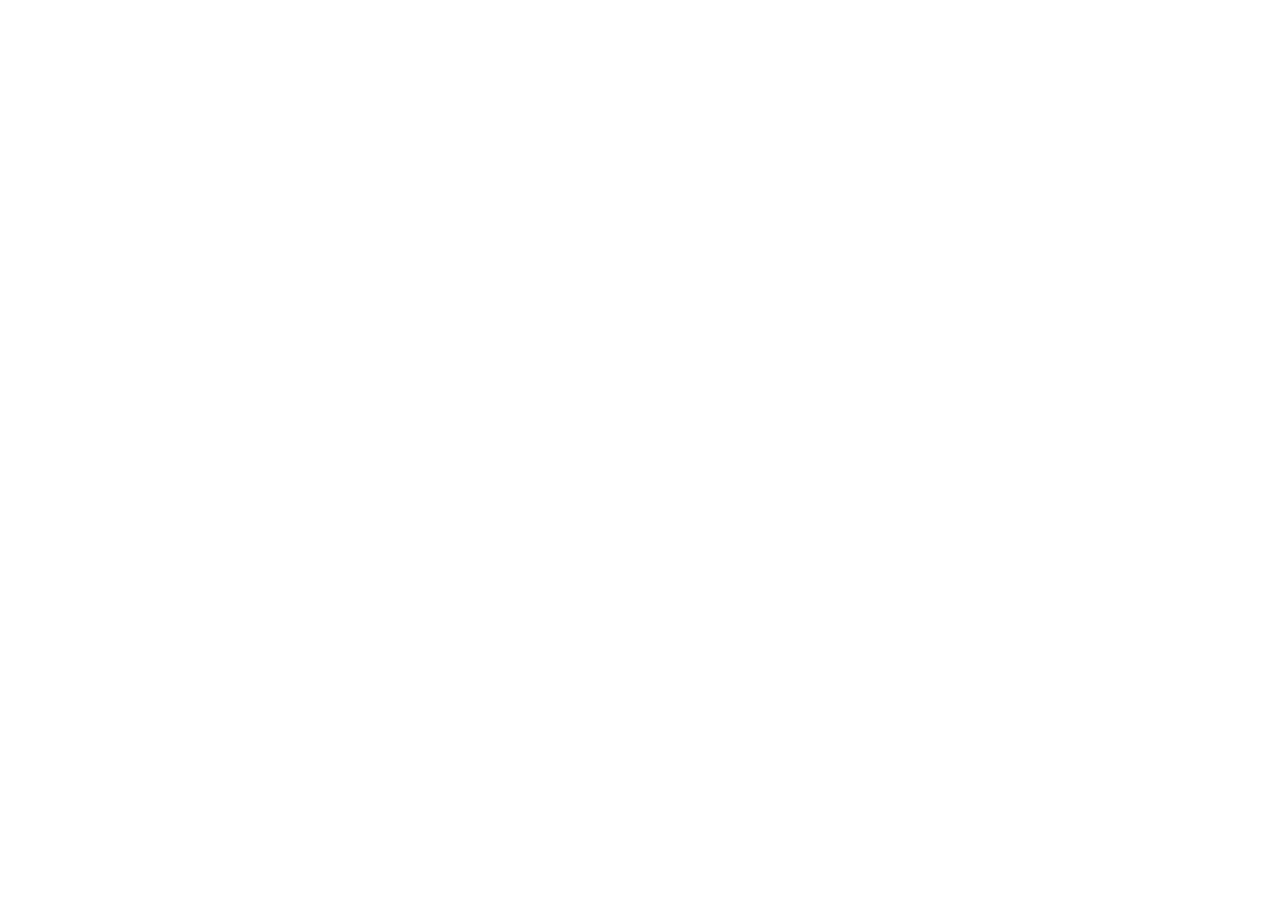
==== index.html @ a965d306 "Moving things around." ====
<!DOCTYPE html>
<html lang="en">
<head>
    <meta charset="UTF-8">
    <meta name="viewport" content="width=device-width, initial-scale=1">
    
    <title>Conservation Map -- Preliminary</title>
    <link rel="stylesheet" href="https://unpkg.com/leaflet@1.9.4/dist/leaflet.css" crossorigin="" />
    <script src="https://unpkg.com/leaflet@1.9.4/dist/leaflet.js" crossorigin=""></script>

    <!-- Load Esri Leaflet from CDN -->
    <script src="https://unpkg.com/esri-leaflet@3.0.12/dist/esri-leaflet.js"></script>

    <!-- Load Esri Leaflet Vector from CDN -->
    <script src="https://unpkg.com/esri-leaflet-vector@4.2.5/dist/esri-leaflet-vector.js" crossorigin=""></script>

    <!-- Add leaflet panel layers for layer control panel-->
    <script src="https://cdn.jsdelivr.net/npm/leaflet-panel-layers@1.3.1/dist/leaflet-panel-layers.min.js"></script>
    <link href="https://cdn.jsdelivr.net/npm/leaflet-panel-layers@1.3.1/dist/leaflet-panel-layers.min.css" rel="stylesheet">

    <link href="https://cdnjs.cloudflare.com/ajax/libs/bootstrap/5.3.0/css/bootstrap.min.css" rel="stylesheet">
    <link rel="stylesheet" href="https://cdnjs.cloudflare.com/ajax/libs/font-awesome/4.7.0/css/font-awesome.min.css">

  <style>
    html,
    body,
    #map {
      padding: 0;
      margin: 0;
      height: 100%;
      width: 100%;
      font-family: Arial, Helvetica, sans-serif;
      font-size: 14px;
      color: #323232;
    }
    #info-box {
        position: absolute;
        top: 10px;
        right: 10px;
        background: white;
        padding: 10px;
        border: 1px solid #ccc;
        z-index: 1000;
        opacity: 0.8;
        display: none;
    }
    
  </style>

</head>
<body>

  <div id="map"></div>
  <div id="info-box"></div>
  <script>

  // initialize the map
  
  var map = L.map('map').setView([43.835189, -72.252179], 12);

    var worldStreetMap = L.esri.basemapLayer('Streets').addTo(map);

    var imagery = L.esri.imageMapLayer({'url':"http://maps.vcgi.vermont.gov/arcgis/rest/services/EGC_services/IMG_VCGI_CLR2022_WM_CACHE/ImageServer"});
    var hillshade = L.esri.imageMapLayer({'url':"http://maps.vcgi.vermont.gov/arcgis/rest/services/EGC_services/IMG_VCGI_LIDARHILLSHD_WM_CACHE_v1/ImageServer"});
    
    worldStreetMap.addTo(map);
    
    const layerData = {"Forests":[
    {
        "name": "Interior Forest Blocks",
        "source": '<a href="https://vtfishandwildlife.com/conserve/vermont-conservation-design">Vermont Conservation Design</a>',
        "description": `According to BioFinder, "Interior Forest Blocks are a selection of habitat blocks that best provide interior forest conditions in
each biophysical region of Vermont. Habitat blocks themselves are areas of contiguous forest and
other natural habitats that are unbroken by roads, development, or agriculture".  
See <a href="https://anr.vermont.gov/sites/anr/files/documents/Interior%20Forest%20Summary.pdf">the biofinder documentation</a> for more details.`,
        "info-name": "Interior Forest Block",
        "url": "https://anrmaps.vermont.gov/arcgis/rest/services/EGC_Services/MAP_ANR_BIOFINDER4_WM_NOCACHE/MapServer/1",
        "categorical-style": {"key": "Interior_Forest_Priority", 
                              "Highest Priority":{weight:1, color:'#28B463', opacity:0.8, fillOpacity:0.3, fillColor:'#28B463'},
                              "Priority": {weight:1, color:'#28B463', opacity:0.5, fillOpacity:0.1, fillColor:'#28B463'}
                            },
        "info-params": {'Acreage': 'habitat_block_area_acres', 'Priority':'Interior_Forest_Priority', 'Biophysical Region': 'biophysical_region_name', 'Percent Conserved': 'conserved_land_pct', 'Vernal Pool Count':'vernal_pool_count'},
        "filter": `Interior_Forest='Interior Forest'`,
        'simplifyFactor': 0.3,
        'precision': 7,
    },
    {
        "name": "Forest Connectivity Blocks",
        "source": '<a href="https://anr.vermont.gov/">Vermont Agency of Natural Resource (ANR)</a>',
        "description": `According to BioFinder, "Connectivity Blocks are a selection of habitat blocks that create a connected network of forest across
Vermont and into adjacent states and provinces. These are mostly forested areas but also include
shrubland and wetland. They include the largest forests that are serving as core habitat, as well as
sometimes smaller, connecting blocks. Connectivity Blocks are the network of forest blocks that together
provide terrestrial connectivity at the regional scale, across Vermont and to adjacent states and Québec,
and connectivity between all Vermont biophysical regions."
See <a href="https://anr.vermont.gov/sites/anr/files/documents/Connectivity%20Blocks%20Summary.pdf">the biofinder documentation</a> for more details.`,
        "info-name": "Forest Connectivity Block",
        "url": "https://anrmaps.vermont.gov/arcgis/rest/services/EGC_Services/MAP_ANR_BIOFINDER4_WM_NOCACHE/MapServer/1",
        "categorical-style": {"key": "Connectivity_Blocks_Priority", 
                              "Highest Priority":{weight:1, color:'#73C6B6', opacity:0.8, fillOpacity:0.3, fillColor:'#73C6B6'},
                              "Priority": {weight:1, color:'#73C6B6', opacity:0.8, fillOpacity:0.1, fillColor:'#73C6B6'}
                            },
        "info-params": {'Acreage': 'habitat_block_area_acres', 'Priority':'Connectivity_Blocks_Priority', 'Biophysical Region': 'biophysical_region_name', 'Percent Conserved': 'conserved_land_pct', 'Vernal Pool Count':'vernal_pool_count'},
        "filter": `Connectivity_Blocks='Connectivity Block'`,
        'simplifyFactor': 0.3,
        'precision': 4,
    }],
    "Water":[
    {
        "name": "Surface Water",
        "source": '<a href="https://vtfishandwildlife.com/conserve/vermont-conservation-design">Vermont Conservation Design</a>',
        "url": "https://anrmaps.vermont.gov/arcgis/rest/services/EGC_Services/MAP_ANR_BIOFINDER4_WM_NOCACHE/MapServer/0",
        "info-name":"Highest Priority Surface Water",
        "description": `This layer contains the highest priority areas with "Vermont's network of lakes, ponds, rivers and streams, and their associated
riparian zones, valley bottoms, and river corridors".  For more information on this data and its ecological importance, consult the Vermont Conservation 
 Design's <a href="https://vtfishandwildlife.com/sites/fishandwildlife/files/documents/Conserve/VT%20Conservation%20Landscape-level%20Design/Surface-Waters-and-Riparian-Areas.pdf">Surface Waters and Riparian Areas</a> documentation. `,
        "info-params": {},
        "style": {weight:1, color:'#344ceb', opacity:0.8, fillOpacity:0.4, fillColor:'#344ceb'},
        "filter": `SurfaceWaterPriority='HIGHEST PRIORITY'`,
        'simplifyFactor': 0.3,
        'precision': 5
    },
    {
        "name": "Vernal Pools",
        "source": '<a href="https://vtfishandwildlife.com/conserve/vermont-conservation-design">Vermont Conservation Design</a>',
        "url": "https://anrmaps.vermont.gov/arcgis/rest/services/EGC_Services/MAP_ANR_BIOFINDER4_WM_NOCACHE/MapServer/2",
        "info-name":"Vernal Pools",
        "description": `Possible vernal pools with a 650ft buffer.  From the 
        <a href="https://anr.vermont.gov/sites/anr/files/documents/Vernal%20Pools%20Summary.pdf?_gl=1*f5q9ds*_ga*MTM3OTc4OTc2OC4xNzI1NDkzMTMy*_ga_V9WQH77KLW*MTczMjQ3ODc4My41LjAuMTczMjQ3ODc4NS4wLjAuMA">Vermont Conservation Design documentation</a>, 
" Vernal Pools are small (generally less than oneacre), ephemeral pools that occur in natural basins within upland forests. 
They typically have no permanent inlet or outlet streams and have very small watersheds."  This layer shows only the "highest priority" 
vernal pools, which have been field verified.`,
        "info-params": {},
        "style": {weight:1, color:'#2a7862', opacity:0.8, fillOpacity:0.8, fillColor:'#2a7862'},
        "filter": `VernalPools='HIGHEST PRIORITY'`,
        'simplifyFactor': 0.2,
        'precision': 4
    },
    {
        "name": "Wetlands",
        "source": `<a href="https://anr.vermont.gov/">VT Agency of Natural Resources<a>`,
        "url": "https://services5.arcgis.com/Uzks6LSde6r23wwG/ArcGIS/rest/services/Vermont_Significant_Wetland_Inventory/FeatureServer/0",
        "style": {weight:1, color:'#06cf82', opacity:0.8, fillOpacity:0.4, fillColor:'#06cf82'},
        "description": `Data from the <a href="https://dec.vermont.gov/watershed/wetlands/maps">Vermont Significant Wetlands Inventory (VSWI)</a>. 
        From the <a href="https://anrgeodata.vermont.gov/datasets/VTANR::vswi-wetlands-class-layer/about">ANR documentation</a>, 
        "The State of Vermont protects wetlands which provide significant functions and values and also protects a buffer zone directly
        adjacent to significant wetlands. Wetlands in Vermont are classified as Class I, II, or III based on the significance of the 
        functions and values they provide. Class I and Class II wetlands provide significant functions and values and are protected 
        by the Vermont Wetland Rules."  Additional information can be found in the 
        <a href="https://anrmaps.vermont.gov/websites/WetlandScreening/Docs/2021%20Mapping%20Guidance%20VSWI.pdf">data description</a> provided by the Vermont Wetlands Program. `,
        "info-params": {'Class':'CLASS'},
        "info-name": "Wetland",
        "filter": "1=1",
        'simplifyFactor': 0.2,
        'precision': 5
    }
], "Soils":[
    {
        "name": "Agricultural Soils",
        "source": `<a href="https://vcgi.vermont.gov/">VT Center for Geographic Information</a>`,
        "url": "https://services1.arcgis.com/BkFxaEFNwHqX3tAw/arcgis/rest/services/FS_VCGI_OPENDATA_Geologic_SOAG_poly_SP_v1/FeatureServer/0",
        "info-name":"Agricultural Soil",
        "description": `A subset of the USGS <a href="https://www.nrcs.usda.gov/resources/data-and-reports/soil-survey-geographic-database-ssurgo">"Soil Survey Geographic Database"</a>
        created by the state of Vermont to identify prime agricultural soils in the state.`,
        "info-params": {'Prime Type': 'PRIME'},
        "style": {weight:1, color:'#d6b024', opacity:0.8, fillOpacity:0.3, fillColor:'#d6b024'},
        "filter": "1=1",
        'simplifyFactor': 0.2,
        'precision': 7,
    },
], "Wildlife":[
    
    {
        "name": "Deer Wintering Areas",
        "source": `<a href="https://anr.vermont.gov/">VT Agency of Natural Resources<a>`, 
        "url": "https://anrmaps.vermont.gov/arcgis/rest/services/Open_Data/OPENDATA_ANR_ECOLOGIC_SP_NOCACHE_v1/MapServer/171",
        "style": {weight:1, color:'#A04000', opacity:0.8, fillOpacity:0.2, fillColor:'#A04000'},
        "description": `From the ANR description: "Deer winter habitat is critical to the long term survival of white-tailed 
        deer (Odocoileus virginianus) in Vermont. Being near the northern extreme of the white-tailed deer's range, 
        functional winter habitats are essential to maintain stable populations of deer in many years when and where 
        yarding conditions occur. Consequently, deer wintering areas are considered under Act 250 and other local, state,
         and federal regulations that require the protection of important wildlife habitats. DWAs are generally characterized 
         by rather dense softwood (conifer) cover, such as hemlock, balsam fir, red spruce, or white pine. Occasionally DWAs 
         are found in mixed forest with a strong softwood component or even on found west facing hardwood slopes in conjunction 
         with softwood cover." More information in VT ANR's <a href="https://vtfishandwildlife.com/sites/fishandwildlife/files/documents/Learn%20More/LandownersGuide/8.Deer_.pdf">Deer Wintering Management</a> document.`,
        "info-params": {"Acreage": "Acres", "Rating":"Rating"},
        "info-name": "Deer Wintering Area",
        "filter": "1=1",
        'simplifyFactor': 0.2,
        'precision': 5
    },
     {
         "name": "Amphibian Road Crossings",
         "source": `<a href="https://www.thetfordvt.gov/government/conservation-commission">Thetford Natural Resource Inventory (NRI)</a>`,
         "url": "https://mparno.github.io/tcc-maps/maps/data/AmphibianCrossings.geojson",
        "style": {weight: 4, opacity: 0.8, color: '#e34a33'},
        "description": "Amphibian Road Crossings.",
        "info-params": {"Connectivity": "AmphibConnectivity", "Number of Species": "NumberSpeciesObserved", "Total Observations": "TotalObservations"},
        "info-name": "Amphibian Road Crossing",
        "filter": "1=1",
        'simplifyFactor': 0.1,
        'precision': 4
    },
    {
         "name": "Wildlife Road Crossings",
         "source": `<a href="https://www.thetfordvt.gov/government/conservation-commission">Thetford Natural Resource Inventory (NRI)</a>`,
         "url": "https://mparno.github.io/tcc-maps/maps/data/WildlifeCrossings.geojson",
         "style": {weight: 3, opacity: 0.8, color: '#ff8c00'},
        "description": "Wildlife Road Crossings.",
        "info-params": {"Target Species": "TargetSpeciesList", "Importance": "Importance", "Overall Connectivity": "OverallConnectivity"},
        "info-name": "Wildlife Road Crossing",
        "filter": "1=1",
        'simplifyFactor': 0.1,
        'precision': 4
    },
    {
         "name": "Underpass Road Crossings",
         "source": `<a href="https://www.thetfordvt.gov/government/conservation-commission">Thetford Natural Resource Inventory (NRI)</a>`,
         "url": "https://mparno.github.io/tcc-maps/maps/data/UnderpassCrossings.geojson",
        "style": {weight: 4, opacity: 0.8, color: '#e34a33', fillOpacity: 0.0, fillColor: 'white'},
        "description": "Wildlife Road Crossings.",
        "info-params": {"Size": "SizeClass", "Type":"StructureType", "Barrier Severity (Small)":"BarrierSeverity_Small", "Barrier Severity (Medium)":"BarrierSeverity_Medium"},
        "info-name": "Underpass Road Crossing",
        "filter": "1=1",
        'simplifyFactor': 0.1,
        'precision': 4
    },
    {
        "name": "Other Wildlife Crossings",
        "source": '<a href="https://vtfishandwildlife.com/conserve/vermont-conservation-design">Vermont Conservation Design</a>',
        "url": "https://anrmaps.vermont.gov/arcgis/rest/services/EGC_Services/MAP_ANR_BIOFINDER4_WM_NOCACHE/MapServer/2",
        "info-name":"Wildlife Crossings",
        "description": `Areas on smaller roads that have been identified identified by the Vermont Conservation Design as locations where wildlife are likely to cross.  More information can be found in the <a href="https://anr.vermont.gov/sites/anr/files/documents/Wildlife%20Road%20Crossings%20Summary.pdf?_gl=1*1rebr*_ga*MTM3OTc4OTc2OC4xNzI1NDkzMTMy*_ga_V9WQH77KLW*MTczMjQ3ODc4My41LjAuMTczMjQ3OTE1MS4wLjAuMA">VCD documentation</a>.`,
        "info-params": {},
        "style": {color: '#e34a33', weight: 1, opacity: 1.0},
        "filter": ` WildlifeRoadCrossings='HIGHEST PRIORITY'`,
        'simplifyFactor': 0.1,
        'precision': 4
    }], "Political Boundaries":[
    {
        "name": "Use Value Appraisal",
        "source": `<a href="https://anr.vermont.gov/">VT Agency of Natural Resources<a>`,
        "url": "https://anrmaps.vermont.gov/arcgis/rest/services/Open_Data/OPENDATA_ANR_CADASTRAL_SP_NOCACHE_v2/MapServer/41",
        "style": {weight:1, color:'#a10303',opacity:0.7, fillOpacity:0.2, fillColor:'#a10303'},
        "description": `Parcels enrolled in Vermont's <a href="https://fpr.vermont.gov/forest/UseValueAppraisal">use value appraisal program</a> (i.e., parcels "in current use").`,
        "info-params": {'SPAN':'SPAN', 'Entry Year':'ENTRYYEAR'},
        "info-name": "Parcel in Current Use",
        "filter": "1=1",
        'simplifyFactor': 0.1,
        'precision': 6
    },
    {
        "name": "Thetford Zoning Districts",
        "source": `<a href="https://www.trorc.org/">Two Rivers Ottauquechee Regional Commission (TRORC)`,
        "url": "https://services1.arcgis.com/u6q3LNruiYmDjGX5/arcgis/rest/services/VTZONING_THETFORD_20110926_poly_zones/FeatureServer/0",
        "style": {weight:1, color:'#756bb1', opacity:0.9, fillOpacity:0.4, fillColor:'#756bb1'},
        "description": `Thetford zoning districts.  Any areas not covered by these zones is considered "Rural Residential".  More information is available from the <a href="https://www.thetfordvt.gov/departments/zoning">Thetford Zoning website</a>.`,
        "info-params": {"Type": "DISTRICT"},
        "info-name": "Development Zone",
        "filter": "NOT (DISTRICT ='RURAL RESIDENTIAL')",
        'simplifyFactor': 0.1,
        'precision': 6
    },
    {
        "name": "Parcels",
        "source": `<a href="https://vcgi.vermont.gov/">VT Center for Geographic Information</a>`,
        "url": "https://services1.arcgis.com/BkFxaEFNwHqX3tAw/arcgis/rest/services/FS_VCGI_VTPARCELS_WM_NOCACHE_v2/FeatureServer/1",
        "style": {weight: 1, opacity: 0.8, color: '#979797', fillOpacity: 0.0, fillColor: 'white'},
        "description": "Boundaries of parcels in Thetford.",
        "filter": "TOWN='THETFORD'",
        "info-params": {"SPAN": "GLIST_SPAN", "Address": "E911ADDR"},
        "info-name": "Parcel",
        'simplifyFactor': 0.1,
        'precision': 6
    },
    {
        "name": "Conserved Lands",
        "source": `<a href="https://anr.vermont.gov/">VT Agency of Natural Resources</a>`,
        "url": "https://services5.arcgis.com/Uzks6LSde6r23wwG/arcgis/rest/services/Conserved_Land_Inventory_Public_View/FeatureServer/0",
        "description": `Highlights land that is protected through conservation easements or public ownership.  
        More information, including the definitions of public access type numbers, can be found in the <a href="https://geodata.vermont.gov/datasets/VTANR::conserved-land-inventory/about">
        Vermont Conserved Lands Inventory</a>.`,
        "style": {weight: 1, opacity: 0.8, color: '#F1C40F', fillOpacity: 0.4, fillColor: '#F1C40F'},
        "info-params": {"Name":"AREA_NAME"},
        "info-name": "Conserved Land",
        "filter": "1=1",
        'simplifyFactor': 0.2,
        'precision': 5
    },
    {
        "name": "Thetford Town Lands",
        "source": `<a href="https://vcgi.vermont.gov/">VT Center for Geographic Information</a>`,
        "url": "https://mparno.github.io/tcc-maps/maps/data/TownLands.geojson",
        "style": {weight: 2, opacity: 0.5, color: '#979797', fillOpacity: 0.5, fillColor: 'white'},
        "description": "Parcels owned by or leased from the Town of Thetford.",
        "filter": "TOWN='THETFORD'",
        "info-params": {"SPAN": "GLIST_SPAN", "Address": "E911ADDR"},
        "info-name": "Town Land",
        'simplifyFactor': 0.1,
        'precision': 6
    },
    {   
        "name": "Town Boundaries",
        "source": `<a href="https://vcgi.vermont.gov/">VT Center for Geographic Information</a>`,
        "url": "https://services1.arcgis.com/BkFxaEFNwHqX3tAw/arcgis/rest/services/FS_VCGI_OPENDATA_Boundary_BNDHASH_line_SP_v1/FeatureServer/0",
        "style": {weight: 2, opacity: 0.6, color: '#979797'},
        "description": "Political boundaries between towns.",
        "info-params": {},
        "info-name": "Town Boundary",
        "active": true,
        "filter": "1=1",
        'simplifyFactor': 0.1,
        'precision': 4
    }]};



    var overlays = [];
    console.log(layerData);
    for (var gkey in layerData) {
        const group = layerData[gkey];
        console.log(group);
        overlays.push({group: gkey, collapsed: true, layers: []});
    
        for (var i =0; i<group.length; i++) {
            const d = group[i];
            console.log("here 1");

            // Define a function that maps the feature to a style
            let styleFunc = (feature) => d['style'];
            if ("categorical-style" in d){
                styleFunc = function(feature) {
                    return d['categorical-style'][feature.properties[d['categorical-style']['key']]];
                };
            }
            
            // Define a function that generates the info box HTML
            let infoFunc = function(feature, layer) {

                // Hover event information box
                layer.on('mouseover', function(e) {
                    var infoBox = document.getElementById('info-box');
                    //console.log(feature.properties); // TODO: Remove this once we have all layers in place
                    infoBox.innerHTML = "<strong>" + d["info-name"] + "</strong></br>";
                    for (var key in d["info-params"]){
                        infoBox.innerHTML += key + ": "

                        var value = feature.properties[d["info-params"][key]];
                        if(typeof(value)=='number'){
                            if (value % 1 === 0){
                                infoBox.innerHTML += value;
                            }else{
                                infoBox.innerHTML += value.toFixed(2);
                            }
                        }else{
                            infoBox.innerHTML += value;
                        }
                        
                        infoBox.innerHTML += "</br>"
                    }
                    infoBox.style.display = 'block';
                });

                // Mouse out event to remove info box
                layer.on('mouseout', function(e) {
                    document.getElementById('info-box').style.display = 'none';
                });
            }
            
            modal_name = d['name'].replace(/\s+/g, '-').toLowerCase();
            
            // Create the layer with static settings
            let layer;
            if (d['url'] && d['url'].endsWith('.geojson')) {
                // Use GeoJSON layer for GeoJSON URLs
                layer = L.geoJSON(null, {
                    style: styleFunc,
                    onEachFeature: infoFunc
                });
                
                // Load the GeoJSON file
                fetch(d['url'])
                    .then(response => response.json())
                    .then(data => {
                        layer.addData(data);
                        
                        // If this layer should be active by default, add it to the map
                        if (d.active) {
                            layer.addTo(map);
                        }
                    })
                    .catch(error => {
                        console.error('Error loading GeoJSON file:', error);
                    });
            } else if (d['url'] && d['url'].trim() !== '') {
                // Use Esri feature layer for remote services
                layer = L.esri.featureLayer({
                    url: d['url'],
                    style: styleFunc,
                    onEachFeature: infoFunc, 
                    simplifyFactor: d.simplifyFactor,
                    where: d.filter,
                    precision: d.precision,
                });
            } else {
                console.error('Layer "' + d['name'] + '" has neither URL nor file specified');
            }

            // Add layer to overlays array
            overlays[overlays.length - 1]['layers'].push({
                'name': d['name'],
                'icon': `<a href="#" data-bs-toggle="modal" data-bs-target="#${modal_name}"><i style="font-size:14px" class="fa">&#xf05a;</i></a>`,
                'layer': layer,
                'active': d.active || false,
                'layerData': d
            });
            
            // add modal with detailed information about the layer
            const modal = document.createElement("div");
            modal.classList.add("modal");
            modal.classList.add("fade");
            modal.id = `${modal_name}`;
            modal.role = "dialog";
            const modalContent = `
            <div class="modal-dialog modal-xl">
                    <div class="modal-content">
                        <div class="modal-header">
                            <h4 class="modal-title" id="modalTitle">${d['name']}</h4>
                            <button type="button" class="btn-close" data-bs-dismiss="modal" aria-label="Close"></button>
                        </div>
                        <div class="modal-body">
                            <table class="table">
                                <tbody>
                                    <tr>
                                    <th scope="row">Description</th>
                                    <td>${d['description']}</td>
                                    </tr>
                                    <tr>
                                    <th scope="row">Source Organization</th>
                                    <td>${d['source']}</td>
                                    </tr>
                                    <tr>
                                    <th scope="row">Link</th>
                                    <td ><a href="${d['url']}">layer source</a></td>
                                    </tr>
                                </tbody>
                            </table>
                        </div>
                    </div>
                </div>
            </div>
            `;
            modal.innerHTML = modalContent;

            document.body.appendChild(modal);
        };
    };
    
    var baseLayers = [
        {
            'active': true,
            'name': "World Streets",
            'layer': worldStreetMap
        },
        {
            'name': "Aerial Imagery",
            'layer': imagery
        },
        {
            'name': "Terrain",
            'layer': hillshade
        }
    ];
    
    var panelLayers = new L.Control.PanelLayers(baseLayers, overlays, 
    {
        collapsibleGroups: true,
        collapsed: true,
        collapsible: true,
    });

    map.addControl(panelLayers);

  </script>

  <script src="https://cdnjs.cloudflare.com/ajax/libs/bootstrap/5.3.0/js/bootstrap.bundle.min.js"></script>
</body>
</html>
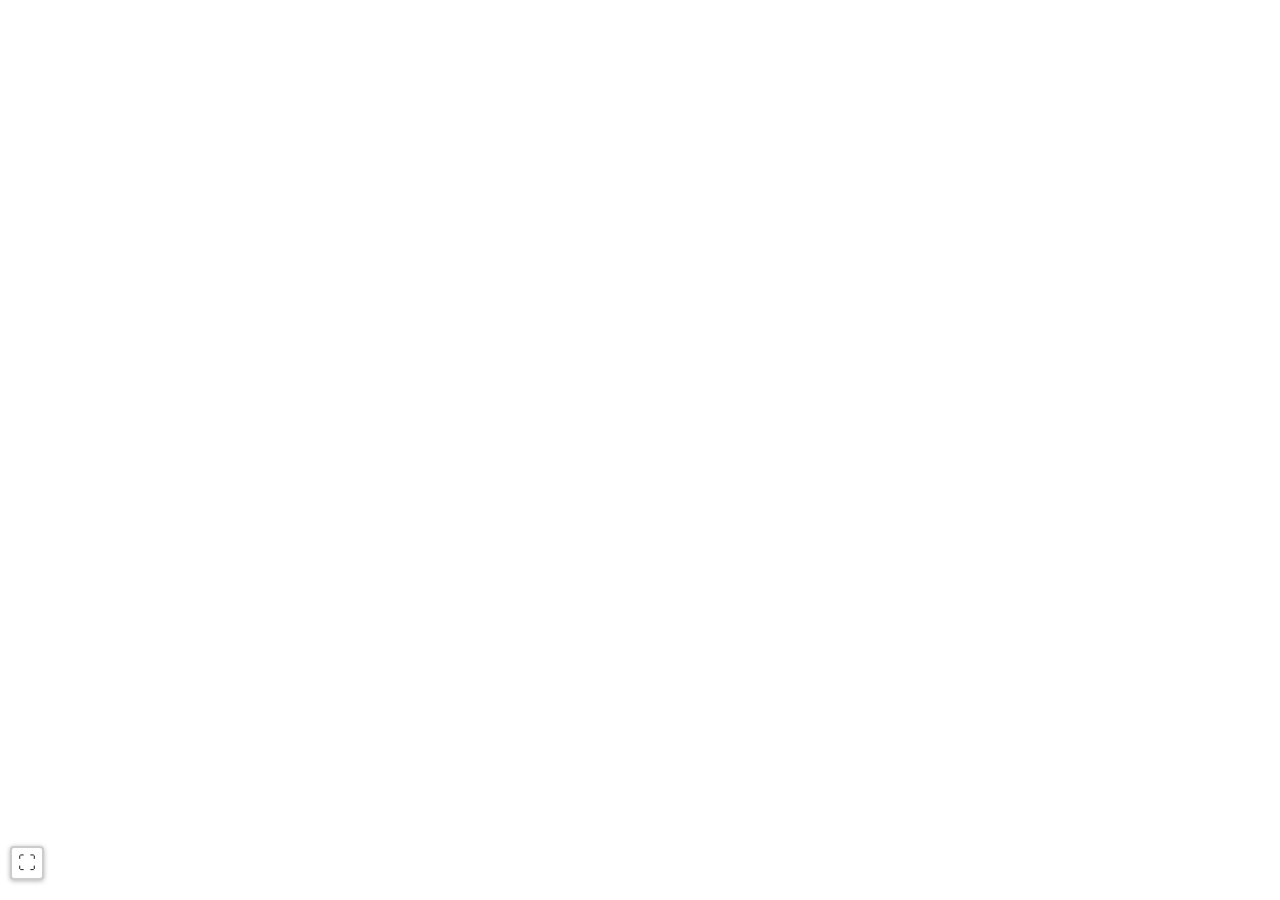
==== commit 53c033be: "Added fullscreen button." ====
--- a/index.html
+++ b/index.html
@@ -45,6 +45,129 @@
         display: none;
     }
     
+    /* Custom collapsible panel styling */
+    .custom-collapsible-panel {
+        position: relative;
+    }
+    
+    .custom-collapsible-panel .leaflet-panel-layers-list {
+        transition: all 0.3s ease;
+    }
+    
+    .custom-collapsible-panel.collapsed .leaflet-panel-layers-list {
+        display: none;
+    }
+    
+    /* Toggle button */
+    .custom-collapsible-panel .hamburger-toggle {
+        position: absolute;
+        top: 5px;
+        right: 5px;
+        width: 30px;
+        height: 30px;
+        background: white;
+        border: 1px solid #ccc;
+        border-radius: 3px;
+        cursor: pointer;
+        display: flex;
+        justify-content: center;
+        align-items: center;
+        z-index: 1001;
+        box-shadow: 0 1px 3px rgba(0,0,0,0.2);
+        font-size: 16px;
+        font-weight: bold;
+        color: #333;
+    }
+    
+    .custom-collapsible-panel .hamburger-toggle:hover {
+        background: #f0f0f0;
+    }
+    
+    /* Minimize icon (when panel is open) */
+    .custom-collapsible-panel .hamburger-toggle.minimize {
+        font-size: 18px;
+    }
+    
+    /* Hamburger lines (when panel is collapsed) */
+    .custom-collapsible-panel.collapsed .hamburger-toggle span {
+        width: 18px;
+        height: 2px;
+        background: #333;
+        margin: 2px 0;
+        transition: 0.3s;
+    }
+    
+    .custom-collapsible-panel.collapsed .hamburger-toggle.minimize {
+        display: none;
+    }
+    
+    .custom-collapsible-panel.collapsed .hamburger-toggle.hamburger {
+        display: flex;
+        flex-direction: column;
+    }
+    
+    /* Collapsed state - show only hamburger */
+    .custom-collapsible-panel.collapsed {
+        width: 55px !important;
+        height: 55px !important;
+        min-width: 55px !important;
+        min-height: 55px !important;
+    }
+    
+    .custom-collapsible-panel.collapsed .leaflet-panel-layers-title {
+        display: none;
+    }
+    
+    .custom-collapsible-panel.collapsed .hamburger-toggle {
+        position: static;
+        margin: 8px;
+    }
+
+    #fullscreen-btn {
+        position: fixed;
+        bottom: 20px;
+        left: 10px;
+        width: 34px;
+        height: 34px;
+        background: white;
+        border: 2px solid rgba(0,0,0,0.2);
+        border-radius: 4px;
+        cursor: pointer;
+        display: flex;
+        justify-content: center;
+        align-items: center;
+        z-index: 1000;
+        box-shadow: 0 1px 5px rgba(0,0,0,0.3);
+        font-size: 18px;
+        line-height: 1;
+        color: #333;
+        user-select: none;
+    }
+
+    #fullscreen-btn:hover {
+        background: #f0f0f0;
+    }
+
+    #fullscreen-btn::after {
+        content: attr(data-tooltip);
+        position: absolute;
+        bottom: 38px;
+        left: 0;
+        background: rgba(0,0,0,0.75);
+        color: white;
+        font-size: 12px;
+        font-family: Arial, Helvetica, sans-serif;
+        white-space: nowrap;
+        padding: 4px 8px;
+        border-radius: 3px;
+        pointer-events: none;
+        opacity: 0;
+        transition: opacity 0.15s;
+    }
+
+    #fullscreen-btn:hover::after {
+        opacity: 1;
+    }
   </style>
 
 </head>
@@ -52,6 +175,7 @@
 
   <div id="map"></div>
   <div id="info-box"></div>
+  <button id="fullscreen-btn" data-tooltip="Make Fullscreen">⛶</button>
   <script>
 
   // initialize the map
@@ -104,6 +228,30 @@
         "filter": `Connectivity_Blocks='Connectivity Block'`,
         'simplifyFactor': 0.3,
         'precision': 4,
+    },
+    {
+        "name": "Floodplain Forest",
+        "source": `<a href="https://www.thetfordvt.gov/government/conservation-commission">Thetford Natural Resource Inventory (NRI)</a>`,
+        "url": "https://thetford-vt-conservation.github.io/maps/data/NG_FloodplainForest.geojson",
+        "description": "Floodplain forests identified through the Thetford Natural Resource Inventory.",
+        "info-name": "Floodplain Forest",
+        "info-params": {"Acres": "Acres"},
+        "style": {weight: 1, color: '#8B4513', opacity: 0.8, fillOpacity: 0.4, fillColor: '#8B4513'},
+        "filter": "1=1",
+        'simplifyFactor': 0.2,
+        'precision': 5
+    },
+    {
+        "name": "Mast Areas",
+        "source": `<a href="https://www.thetfordvt.gov/government/conservation-commission">Thetford Natural Resource Inventory (NRI)</a>`,
+        "url": "https://thetford-vt-conservation.github.io/maps/data/NG_MastAreas.geojson",
+        "description": "Mast-producing forest areas identified through the Thetford Natural Resource Inventory.",
+        "info-name": "Mast Area",
+        "info-params": {},
+        "style": {weight: 1, color: '#D2691E', opacity: 0.8, fillOpacity: 0.4, fillColor: '#D2691E'},
+        "filter": "1=1",
+        'simplifyFactor': 0.2,
+        'precision': 5
     }],
     "Water":[
     {
@@ -122,17 +270,16 @@
     },
     {
         "name": "Vernal Pools",
-        "source": '<a href="https://vtfishandwildlife.com/conserve/vermont-conservation-design">Vermont Conservation Design</a>',
-        "url": "https://anrmaps.vermont.gov/arcgis/rest/services/EGC_Services/MAP_ANR_BIOFINDER4_WM_NOCACHE/MapServer/2",
-        "info-name":"Vernal Pools",
-        "description": `Possible vernal pools with a 650ft buffer.  From the 
+         "source": `<a href="https://www.thetfordvt.gov/government/conservation-commission">Thetford Natural Resource Inventory (NRI)</a>`,
+         "url": "https://thetford-vt-conservation.github.io/maps/data/NG_ConfirmedVernalPools.geojson",
+         "info-name":"Vernal Pools",
+        "description": `Confirmed vernal pools from Phase 1 of the Thetford Natural Resource Inventory.  From the 
         <a href="https://anr.vermont.gov/sites/anr/files/documents/Vernal%20Pools%20Summary.pdf?_gl=1*f5q9ds*_ga*MTM3OTc4OTc2OC4xNzI1NDkzMTMy*_ga_V9WQH77KLW*MTczMjQ3ODc4My41LjAuMTczMjQ3ODc4NS4wLjAuMA">Vermont Conservation Design documentation</a>, 
 " Vernal Pools are small (generally less than oneacre), ephemeral pools that occur in natural basins within upland forests. 
-They typically have no permanent inlet or outlet streams and have very small watersheds."  This layer shows only the "highest priority" 
-vernal pools, which have been field verified.`,
+They typically have no permanent inlet or outlet streams and have very small watersheds."`,
         "info-params": {},
-        "style": {weight:1, color:'#2a7862', opacity:0.8, fillOpacity:0.8, fillColor:'#2a7862'},
-        "filter": `VernalPools='HIGHEST PRIORITY'`,
+        "style": {radius: 8, fillColor: '#28a745', color: '#28a745', weight: 2, opacity: 0.9, fillOpacity: 0.7},
+        "filter": `1=1`,
         'simplifyFactor': 0.2,
         'precision': 4
     },
@@ -192,10 +339,16 @@
      {
          "name": "Amphibian Road Crossings",
          "source": `<a href="https://www.thetfordvt.gov/government/conservation-commission">Thetford Natural Resource Inventory (NRI)</a>`,
-         "url": "https://mparno.github.io/tcc-maps/maps/data/AmphibianCrossings.geojson",
-        "style": {weight: 4, opacity: 0.8, color: '#e34a33'},
+         "url": "https://thetford-vt-conservation.github.io/maps/data/AmphibianCrossings.geojson",
+        "categorical-style": {"key": "AmphibCriteriaSum",
+                              0.5: {weight: 4, opacity: 0.8, color: '#8b1a1a'},
+                              1.0: {weight: 4, opacity: 0.8, color: '#e67300', dashArray: '5, 5'},
+                              1.5: {weight: 5, opacity: 0.8, color: '#e67300'},
+                              2.0: {weight: 6, opacity: 0.9, color: '#0d6e6e'},
+                              null: {weight: 0, opacity: 0.0}
+                            },
         "description": "Amphibian Road Crossings.",
-        "info-params": {"Connectivity": "AmphibConnectivity", "Number of Species": "NumberSpeciesObserved", "Total Observations": "TotalObservations"},
+        "info-params": {"Connectivity": "AmphibConnectivity", "Number of Species": "NumberSpeciesObserved", "Total Observations": "TotalObservations", "Criteria Sum": "AmphibCriteriaSum"},
         "info-name": "Amphibian Road Crossing",
         "filter": "1=1",
         'simplifyFactor': 0.1,
@@ -204,8 +357,14 @@
     {
          "name": "Wildlife Road Crossings",
          "source": `<a href="https://www.thetfordvt.gov/government/conservation-commission">Thetford Natural Resource Inventory (NRI)</a>`,
-         "url": "https://mparno.github.io/tcc-maps/maps/data/WildlifeCrossings.geojson",
-         "style": {weight: 3, opacity: 0.8, color: '#ff8c00'},
+         "url": "https://thetford-vt-conservation.github.io/maps/data/WildlifeCrossings.geojson",
+        "categorical-style": {"key": "OverallConnectivity",
+                              "Well Above Average": {weight: 5, opacity: 0.9, color: '#0d6e6e'},
+                              "Above Average": {weight: 3, opacity: 0.8, color: '#0d6e6e', dashArray: '5, 5'},
+                              "Average": {weight: 2, opacity: 0.8, color: '#e67300'},
+                              "Below Average": {weight: 2, opacity: 0.8, color: '#8b1a1a', dashArray: '5, 5'},
+                              "Well Below Average": {weight: 2, opacity: 0.8, color: '#8b1a1a'}
+                            },
         "description": "Wildlife Road Crossings.",
         "info-params": {"Target Species": "TargetSpeciesList", "Importance": "Importance", "Overall Connectivity": "OverallConnectivity"},
         "info-name": "Wildlife Road Crossing",
@@ -216,10 +375,18 @@
     {
          "name": "Underpass Road Crossings",
          "source": `<a href="https://www.thetfordvt.gov/government/conservation-commission">Thetford Natural Resource Inventory (NRI)</a>`,
-         "url": "https://mparno.github.io/tcc-maps/maps/data/UnderpassCrossings.geojson",
-        "style": {weight: 4, opacity: 0.8, color: '#e34a33', fillOpacity: 0.0, fillColor: 'white'},
-        "description": "Wildlife Road Crossings.",
-        "info-params": {"Size": "SizeClass", "Type":"StructureType", "Barrier Severity (Small)":"BarrierSeverity_Small", "Barrier Severity (Medium)":"BarrierSeverity_Medium"},
+         "url": "https://thetford-vt-conservation.github.io/maps/data/UnderpassCrossings.geojson",
+        "categorical-style": {"key": "OverallUnderpassFunction",
+                              "Excellent Dry Passage": {radius: 8, fillColor: '#28a745', color: '#28a745', weight: 2, opacity: 0.9, fillOpacity: 0.7},
+                              "Excellent Dry Passage w/ Terrestrial Function": {radius: 8, fillColor: '#28a745', color: '#28a745', weight: 2, opacity: 0.9, fillOpacity: 0.7},
+                              "Dry Passage": {radius: 6, fillColor: '#7cb342', color: '#7cb342', weight: 2, opacity: 0.8, fillOpacity: 0.6},
+                              "Dry Passage w/ Terrestrial Function": {radius: 6, fillColor: '#7cb342', color: '#7cb342', weight: 2, opacity: 0.8, fillOpacity: 0.6},
+                              "No Dry Passage w/ Frozen or Semi-Aquatic Function": {radius: 4, fillColor: '#ffc107', color: '#ffc107', weight: 2, opacity: 0.8, fillOpacity: 0.6},
+                              "No Dry Passage": {radius: 4, fillColor: '#dc3545', color: '#dc3545', weight: 2, opacity: 0.8, fillOpacity: 0.6},
+                              "Limited Potential. Dry Passage Not Assessed": {opacity: 0, fillOpacity: 0}
+                            },
+        "description": "Underpass Road Crossings.",
+        "info-params": {"Size": "SizeClass", "Type":"StructureType", "Barrier Severity (Small)":"BarrierSeverity_Small", "Barrier Severity (Medium)":"BarrierSeverity_Medium", "Function": "OverallUnderpassFunction"},
         "info-name": "Underpass Road Crossing",
         "filter": "1=1",
         'simplifyFactor': 0.1,
@@ -290,7 +457,7 @@
     {
         "name": "Thetford Town Lands",
         "source": `<a href="https://vcgi.vermont.gov/">VT Center for Geographic Information</a>`,
-        "url": "https://mparno.github.io/tcc-maps/maps/data/TownLands.geojson",
+        "url": "https://thetford-vt-conservation.github.io/maps/data/TownLands.geojson",
         "style": {weight: 2, opacity: 0.5, color: '#979797', fillOpacity: 0.5, fillColor: 'white'},
         "description": "Parcels owned by or leased from the Town of Thetford.",
         "filter": "TOWN='THETFORD'",
@@ -373,8 +540,15 @@
             let layer;
             if (d['url'] && d['url'].endsWith('.geojson')) {
                 // Use GeoJSON layer for GeoJSON URLs
+                // Define pointToLayer function for point geometries with circle markers
+                let pointToLayerFunc = function(feature, latlng) {
+                    let style = styleFunc(feature);
+                    return L.circleMarker(latlng, style);
+                };
+
                 layer = L.geoJSON(null, {
                     style: styleFunc,
+                    pointToLayer: pointToLayerFunc,
                     onEachFeature: infoFunc
                 });
                 
@@ -475,11 +649,82 @@
     var panelLayers = new L.Control.PanelLayers(baseLayers, overlays, 
     {
         collapsibleGroups: true,
-        collapsed: true,
+        collapsed: false,
         collapsible: true,
+        className: 'custom-collapsible-panel'
     });
 
     map.addControl(panelLayers);
+
+    // Add toggle button functionality
+    setTimeout(() => {
+        const panel = document.querySelector('.custom-collapsible-panel');
+        if (panel) {
+            // Create toggle button
+            const toggleButton = document.createElement('div');
+            toggleButton.className = 'hamburger-toggle minimize';
+            toggleButton.innerHTML = '−'; // Minimize symbol
+            
+            // Add click handler
+            toggleButton.addEventListener('click', function(e) {
+                e.stopPropagation();
+                panel.classList.toggle('collapsed');
+                
+                // Update button content and class
+                if (panel.classList.contains('collapsed')) {
+                    toggleButton.className = 'hamburger-toggle hamburger';
+                    toggleButton.innerHTML = '<span></span><span></span><span></span>';
+                } else {
+                    toggleButton.className = 'hamburger-toggle minimize';
+                    toggleButton.innerHTML = '−';
+                }
+            });
+            
+            // Insert toggle button
+            panel.appendChild(toggleButton);
+        }
+    }, 100);
+
+    // Fullscreen button
+    (function() {
+        var btn = document.getElementById('fullscreen-btn');
+        var fsEnabled = document.fullscreenEnabled ||
+                        document.webkitFullscreenEnabled ||
+                        document.mozFullScreenEnabled;
+
+        if (!fsEnabled) {
+            btn.style.display = 'none';
+            return;
+        }
+
+        function isFullscreen() {
+            return !!(document.fullscreenElement ||
+                      document.webkitFullscreenElement ||
+                      document.mozFullScreenElement);
+        }
+
+        function updateBtn() {
+            btn.textContent = isFullscreen() ? '✕' : '⛶';
+            btn.dataset.tooltip = isFullscreen() ? 'Exit Fullscreen' : 'Make Fullscreen';
+        }
+
+        btn.addEventListener('click', function() {
+            if (isFullscreen()) {
+                (document.exitFullscreen ||
+                 document.webkitExitFullscreen ||
+                 document.mozCancelFullScreen).call(document);
+            } else {
+                var el = document.documentElement;
+                (el.requestFullscreen ||
+                 el.webkitRequestFullscreen ||
+                 el.mozRequestFullScreen).call(el);
+            }
+        });
+
+        document.addEventListener('fullscreenchange', updateBtn);
+        document.addEventListener('webkitfullscreenchange', updateBtn);
+        document.addEventListener('mozfullscreenchange', updateBtn);
+    })();
 
   </script>
 
